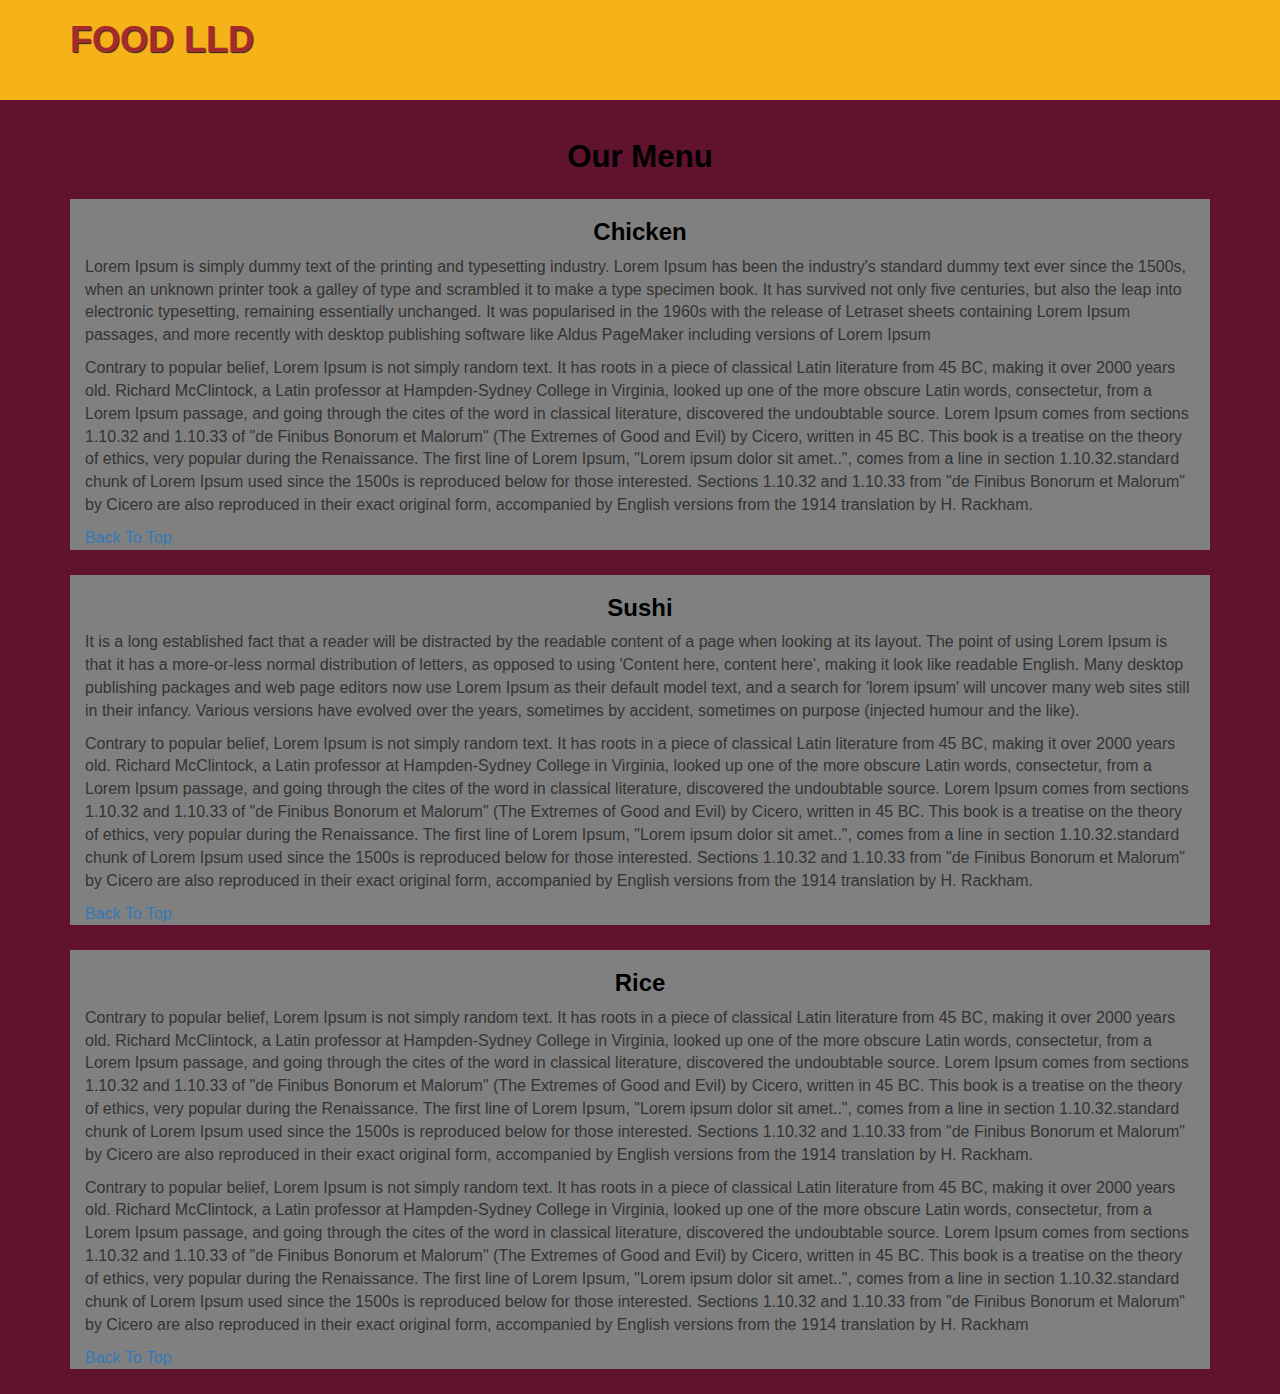
==== module3Sol/index.html @ 09269ba2 "module 3 practice and solution" ====
<!-- <!doctype html>
<html lang="en">
  <head>
    <meta charset="utf-8">
    <meta http-equiv="X-UA-Compatible" content="IE=edge">
    <meta name="viewport" content="width=device-width, initial-scale=1">

    <!-- HTML5 shim and Respond.js for IE8 support of HTML5 elements and media queries -->
    <!-- WARNING: Respond.js doesn't work if you view the page via file:// -->
    <!--[if lt IE 9]>
      <script src="https://oss.maxcdn.com/html5shiv/3.7.2/html5shiv.min.js"></script>
      <script src="https://oss.maxcdn.com/respond/1.4.2/respond.min.js"></script>
    <![endif]-->

    <title>Bootstrap Starter Page</title>
    <link rel="stylesheet" href="css/bootstrap.min.css">
    <link rel="stylesheet" href="css/styles.css">
  </head>
<body>
  <header>
    <nav id="header-nav" class="navbar navbar-default">
      <div class="container">
        <div class="navbar-header">

          <div class="navbar-brand">
            <a href="index.html"><h1>Food LLD</h1></a>
          </div>

          <button type="button" class="navbar-toggle collapsed" data-toggle="collapse" data-target="#collapsable-nav" aria-expanded="false">
            <span class="sr-only">Toggle Navigation</span>
            <span class="icon-bar"></span>
            <span class="icon-bar"></span>
            <span class="icon-bar"></span>
          </button>
        </div>

        <div id="collapsable-nav" class="collapse navbar-collapse">
          <ul id="nav-list" class="nav navbar-nav navbar-right">
            <li class="visible-xs active">
              <a href="index.html">
                <span class="glyphicon glyphicon-home"></span>Home</a>
            </li>
            <li class="visible-xs">
              <a href="index.html">
                <span class="glyphicon glyphicon-cutlery"></span><br class="hidden-xs">Chicken</a>
            </li>
            <li class="visible-xs">
              <a href="index.html">
                <span class="glyphicon glyphicon-star"></span><br class="hidden-xs">Sushi</a>
            </li>
            <li class="visible-xs">
              <a href="index.html">
                <span class="glyphicon glyphicon-time"></span><br class="hidden-xs">Rice</a>
            </li>
          </ul>
        </div>
      </div>
    </nav> 
  </header>  
  <!-- header ended -->

  <div id="main-content" class="container ">
    <h2 class="text-center">Our Menu</h2>
    <section class="row">
      <section id="inner-content" class="row">
        <div class="content col-xs-12">
        <h3 class="content-title">Chicken</h3>
        <p class="content-detail">Lorem Ipsum is simply dummy text of the printing and typesetting industry. Lorem Ipsum has been the industry's standard dummy text ever since the 1500s, when an unknown printer took a galley of type and scrambled it to make a type specimen book. It has survived not only five centuries, but also the leap into electronic typesetting, remaining essentially unchanged. It was popularised in the 1960s with the release of Letraset sheets containing Lorem Ipsum passages, and more recently with desktop publishing software like Aldus PageMaker including versions of Lorem Ipsum</p>
        <p>Contrary to popular belief, Lorem Ipsum is not simply random text. It has roots in a piece of classical Latin literature from 45 BC, making it over 2000 years old. Richard McClintock, a Latin professor at Hampden-Sydney College in Virginia, looked up one of the more obscure Latin words, consectetur, from a Lorem Ipsum passage, and going through the cites of the word in classical literature, discovered the undoubtable source. Lorem Ipsum comes from sections 1.10.32 and 1.10.33 of "de Finibus Bonorum et Malorum" (The Extremes of Good and Evil) by Cicero, written in 45 BC. This book is a treatise on the theory of ethics, very popular during the Renaissance. The first line of Lorem Ipsum, "Lorem ipsum dolor sit amet..", comes from a line in section 1.10.32.standard chunk of Lorem Ipsum used since the 1500s is reproduced below for those interested. Sections 1.10.32 and 1.10.33 from "de Finibus Bonorum et Malorum" by Cicero are also reproduced in their exact original form, accompanied by English versions from the 1914 translation by H. Rackham.</p>
        <a href="index.html">Back To Top</a>
      </div>
    </section>
    <section id="inner-content" class="row">
      <div class="content col-xs-12">
        <h3 class="content-title">Sushi</h3>
        <p class="content-detail">It is a long established fact that a reader will be distracted by the readable content of a page when looking at its layout. The point of using Lorem Ipsum is that it has a more-or-less normal distribution of letters, as opposed to using 'Content here, content here', making it look like readable English. Many desktop publishing packages and web page editors now use Lorem Ipsum as their default model text, and a search for 'lorem ipsum' will uncover many web sites still in their infancy. Various versions have evolved over the years, sometimes by accident, sometimes on purpose (injected humour and the like).</p>
        <p>Contrary to popular belief, Lorem Ipsum is not simply random text. It has roots in a piece of classical Latin literature from 45 BC, making it over 2000 years old. Richard McClintock, a Latin professor at Hampden-Sydney College in Virginia, looked up one of the more obscure Latin words, consectetur, from a Lorem Ipsum passage, and going through the cites of the word in classical literature, discovered the undoubtable source. Lorem Ipsum comes from sections 1.10.32 and 1.10.33 of "de Finibus Bonorum et Malorum" (The Extremes of Good and Evil) by Cicero, written in 45 BC. This book is a treatise on the theory of ethics, very popular during the Renaissance. The first line of Lorem Ipsum, "Lorem ipsum dolor sit amet..", comes from a line in section 1.10.32.standard chunk of Lorem Ipsum used since the 1500s is reproduced below for those interested. Sections 1.10.32 and 1.10.33 from "de Finibus Bonorum et Malorum" by Cicero are also reproduced in their exact original form, accompanied by English versions from the 1914 translation by H. Rackham.</p>
        <a href="index.html">Back To Top</a>
      </div>
    </section>
    <section id="inner-content" class="row">
    <div class="content col-xs-12">
      <h3 class="content-title">Rice  </h3>
      <p class="content-detail">Contrary to popular belief, Lorem Ipsum is not simply random text. It has roots in a piece of classical Latin literature from 45 BC, making it over 2000 years old. Richard McClintock, a Latin professor at Hampden-Sydney College in Virginia, looked up one of the more obscure Latin words, consectetur, from a Lorem Ipsum passage, and going through the cites of the word in classical literature, discovered the undoubtable source. Lorem Ipsum comes from sections 1.10.32 and 1.10.33 of "de Finibus Bonorum et Malorum" (The Extremes of Good and Evil) by Cicero, written in 45 BC. This book is a treatise on the theory of ethics, very popular during the Renaissance. The first line of Lorem Ipsum, "Lorem ipsum dolor sit amet..", comes from a line in section 1.10.32.standard chunk of Lorem Ipsum used since the 1500s is reproduced below for those interested. Sections 1.10.32 and 1.10.33 from "de Finibus Bonorum et Malorum" by Cicero are also reproduced in their exact original form, accompanied by English versions from the 1914 translation by H. Rackham.</p>
      <p>Contrary to popular belief, Lorem Ipsum is not simply random text. It has roots in a piece of classical Latin literature from 45 BC, making it over 2000 years old. Richard McClintock, a Latin professor at Hampden-Sydney College in Virginia, looked up one of the more obscure Latin words, consectetur, from a Lorem Ipsum passage, and going through the cites of the word in classical literature, discovered the undoubtable source. Lorem Ipsum comes from sections 1.10.32 and 1.10.33 of "de Finibus Bonorum et Malorum" (The Extremes of Good and Evil) by Cicero, written in 45 BC. This book is a treatise on the theory of ethics, very popular during the Renaissance. The first line of Lorem Ipsum, "Lorem ipsum dolor sit amet..", comes from a line in section 1.10.32.standard chunk of Lorem Ipsum used since the 1500s is reproduced below for those interested. Sections 1.10.32 and 1.10.33 from "de Finibus Bonorum et Malorum" by Cicero are also reproduced in their exact original form, accompanied by English versions from the 1914 translation by H. Rackham</p>
      <a href="index.html">Back To Top</a>
    </div>
    </section>
    </section>
  </div>
  <!-- jQuery (Bootstrap JS plugins depend on it) -->
  <script src="js/jquery-1.11.3.min.js"></script>
  <script src="js/bootstrap.min.js"></script>
  <script src="js/script.js"></script>
</body>
</html>
---- module3Sol/css/styles.css ----
body{
    font-size: 16px;
    background-color: #61122f;
}

/* HEADER */
#header-nav {
    background-color: #f6b319;
    border-radius: 0;
    border:0;
}
.navbar-brand {
 padding-top: 25px;
 padding-bottom: 25px;
}
.navbar {
    min-height: 100px;
}
.navbar-brand h1 {
color: brown;
font-size: 2em;
text-transform: uppercase;
font-weight: bold;
text-shadow: 1px 1px 1px #222;
margin-top: 0;
margin-bottom: 0;
line-height: .85;
}
#nav-list {
    margin-top: 10px;
    background-color: gray;
}
#nav-list a{
    color: #951c49;
    text-align: center;
}
#nav-list a:hover {
    background: #E7E7E7;
}
  #nav-list a span {
    font-size: 1.8em;
}

/* Main content */
#main-content h2 {
    text-align: center;
    font-size: 1.95em;
    font-weight: bold;
    color: black;
    margin-bottom: 25px;
}
#inner-content {
    background-color: gray;
    margin-bottom: 25px;
 
}
#content-detail {
    color: black;
}
.content-title {
    color:black;
    font-weight: bold;
    text-align: center;
}
.inner-content a {
    color: purple;;
    text-align: end;
}
.row {
    margin-left: auto;
    margin-right: auto;
}
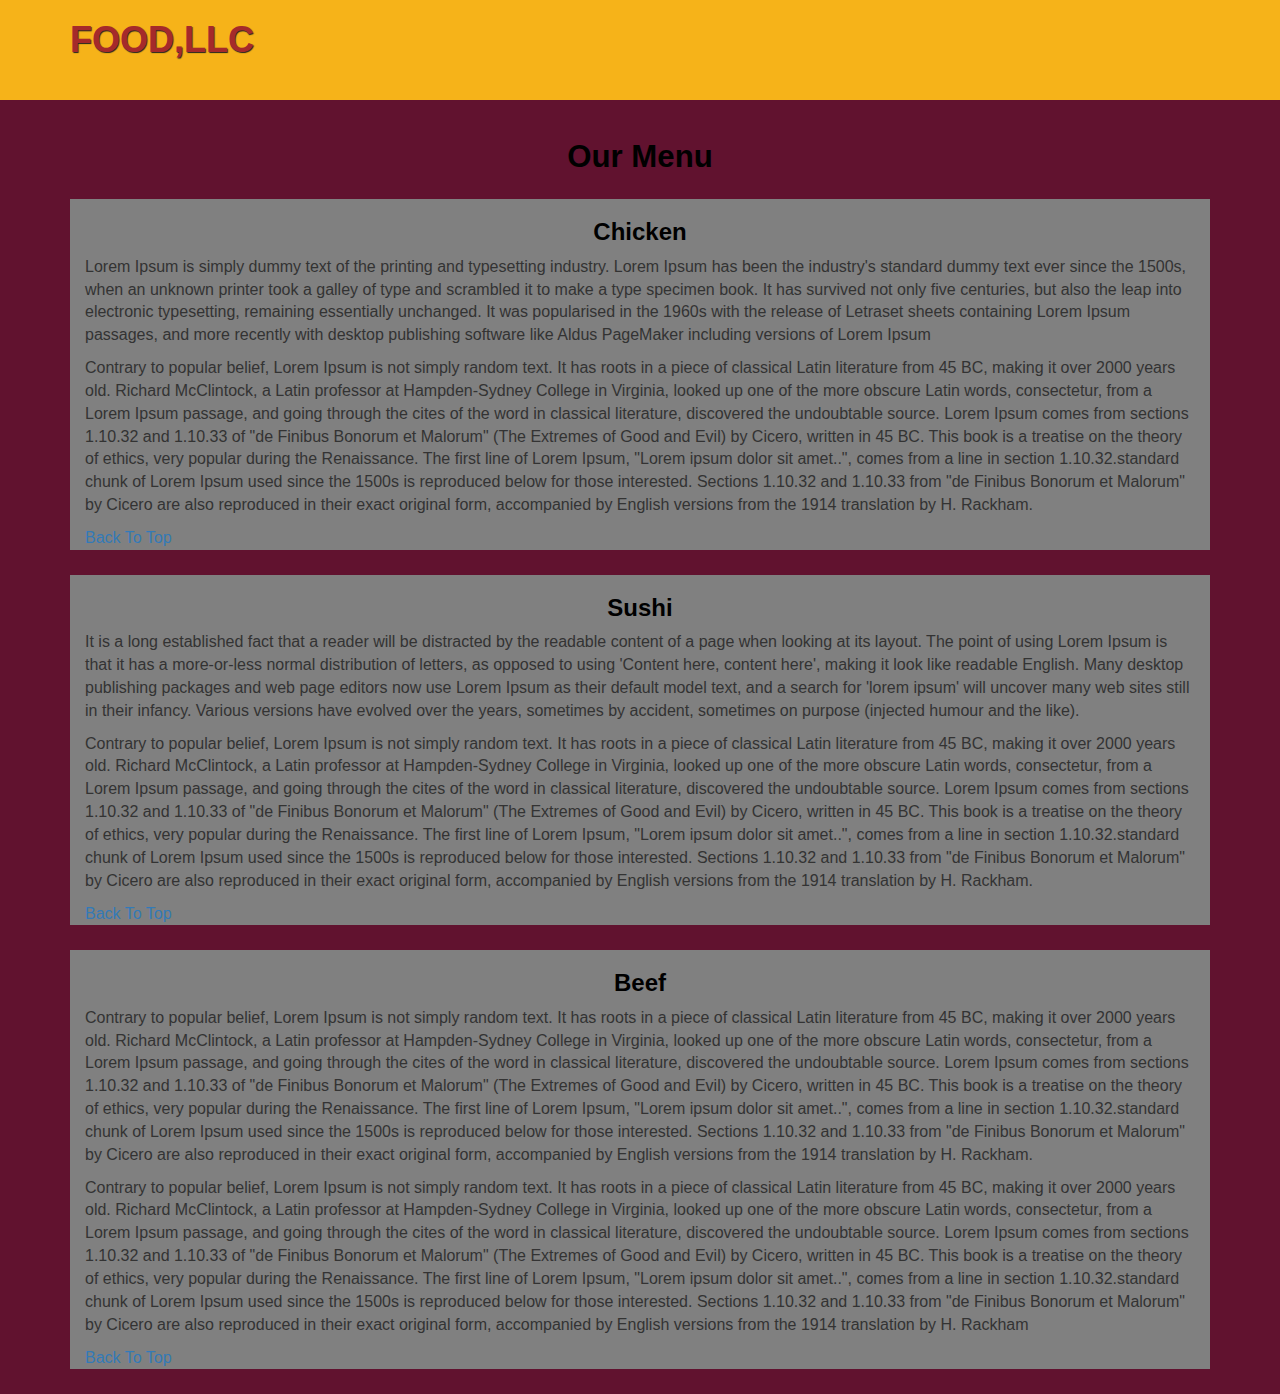
==== commit 79d8d0e6: "minor change in titles" ====
--- a/module3Sol/index.html
+++ b/module3Sol/index.html
@@ -23,7 +23,7 @@
         <div class="navbar-header">
 
           <div class="navbar-brand">
-            <a href="index.html"><h1>Food LLD</h1></a>
+            <a href="index.html"><h1>Food,LLC</h1></a>
           </div>
 
           <button type="button" class="navbar-toggle collapsed" data-toggle="collapse" data-target="#collapsable-nav" aria-expanded="false">
@@ -50,7 +50,7 @@
             </li>
             <li class="visible-xs">
               <a href="index.html">
-                <span class="glyphicon glyphicon-time"></span><br class="hidden-xs">Rice</a>
+                <span class="glyphicon glyphicon-time"></span><br class="hidden-xs">Beef</a>
             </li>
           </ul>
         </div>
@@ -80,7 +80,7 @@
     </section>
     <section id="inner-content" class="row">
     <div class="content col-xs-12">
-      <h3 class="content-title">Rice  </h3>
+      <h3 class="content-title">Beef</h3>
       <p class="content-detail">Contrary to popular belief, Lorem Ipsum is not simply random text. It has roots in a piece of classical Latin literature from 45 BC, making it over 2000 years old. Richard McClintock, a Latin professor at Hampden-Sydney College in Virginia, looked up one of the more obscure Latin words, consectetur, from a Lorem Ipsum passage, and going through the cites of the word in classical literature, discovered the undoubtable source. Lorem Ipsum comes from sections 1.10.32 and 1.10.33 of "de Finibus Bonorum et Malorum" (The Extremes of Good and Evil) by Cicero, written in 45 BC. This book is a treatise on the theory of ethics, very popular during the Renaissance. The first line of Lorem Ipsum, "Lorem ipsum dolor sit amet..", comes from a line in section 1.10.32.standard chunk of Lorem Ipsum used since the 1500s is reproduced below for those interested. Sections 1.10.32 and 1.10.33 from "de Finibus Bonorum et Malorum" by Cicero are also reproduced in their exact original form, accompanied by English versions from the 1914 translation by H. Rackham.</p>
       <p>Contrary to popular belief, Lorem Ipsum is not simply random text. It has roots in a piece of classical Latin literature from 45 BC, making it over 2000 years old. Richard McClintock, a Latin professor at Hampden-Sydney College in Virginia, looked up one of the more obscure Latin words, consectetur, from a Lorem Ipsum passage, and going through the cites of the word in classical literature, discovered the undoubtable source. Lorem Ipsum comes from sections 1.10.32 and 1.10.33 of "de Finibus Bonorum et Malorum" (The Extremes of Good and Evil) by Cicero, written in 45 BC. This book is a treatise on the theory of ethics, very popular during the Renaissance. The first line of Lorem Ipsum, "Lorem ipsum dolor sit amet..", comes from a line in section 1.10.32.standard chunk of Lorem Ipsum used since the 1500s is reproduced below for those interested. Sections 1.10.32 and 1.10.33 from "de Finibus Bonorum et Malorum" by Cicero are also reproduced in their exact original form, accompanied by English versions from the 1914 translation by H. Rackham</p>
       <a href="index.html">Back To Top</a>
